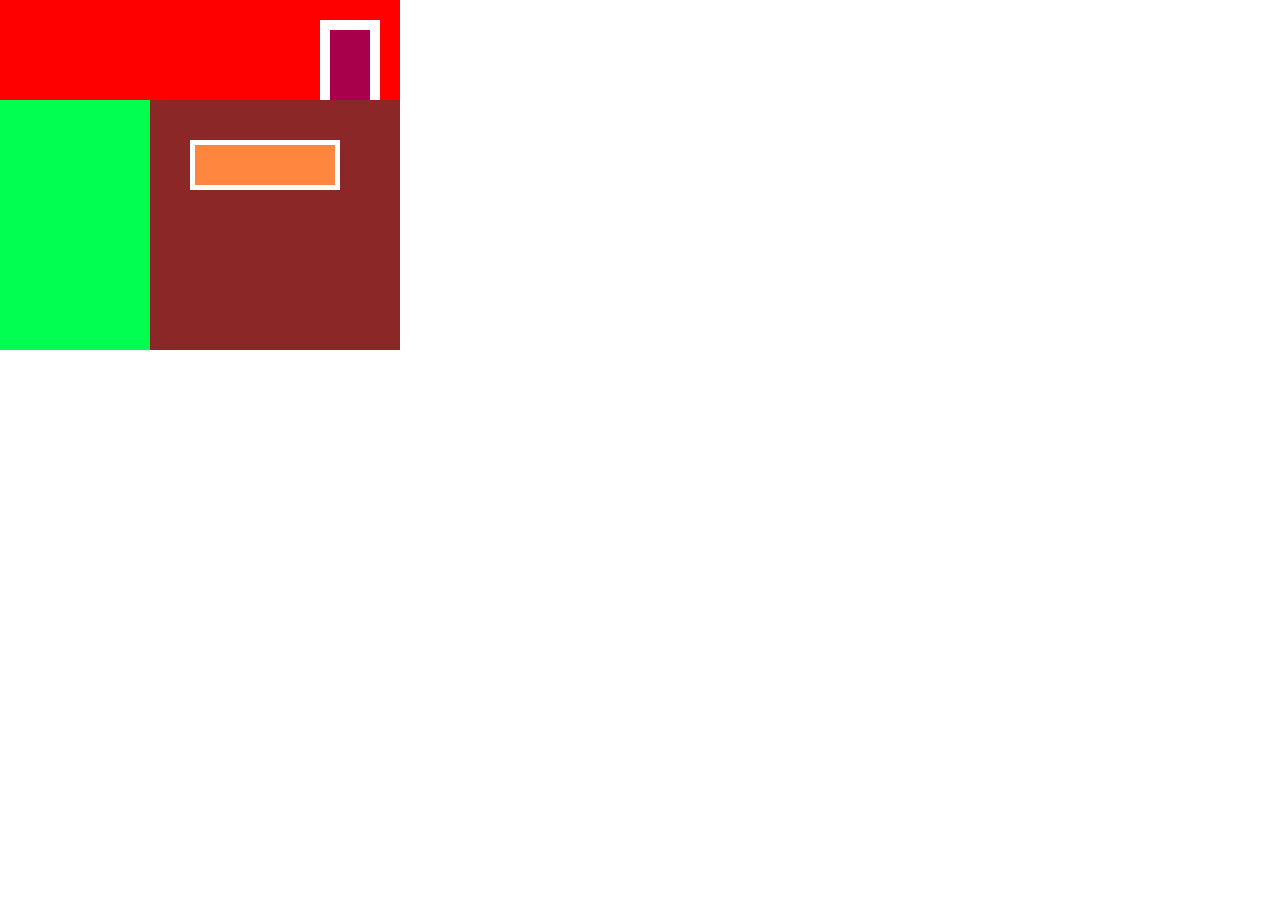
==== html-divpuzzle-three/index.html @ 6de7e360 "clearfixに修正。" ====
<!DOCTYPE html>
<html lang="en">
<head>
  <meta charset="UTF-8">
  <meta name="viewport" content="width=device-width, initial-scale=1.0">
  <title>DivPuzzle3</title>
  <link rel="stylesheet" href="./css/reset.css">
  <link rel="stylesheet" href="./css/style.css">
</head>
<body>
  <main>
    <div class="practice">
      <div class="practice-redBox">
        <div class="practice-redBox__whiteBox">
          <div class="practice-redBox__whiteBox-one"></div>
          <div class="practice-redBox__whiteBox-two"></div>
          <div class="practice-redBox__whiteBox-three"></div>
        </div>
      </div>
      <div class="practice-middle">
        <div class="practice-middle__greenBox"></div>
        <div class="practice-middle__brownBox">
          <div class="practice-middle__brownBox-orangeBox-one"></div>
          <div class="practice-middle__brownBox-orangeBox-two"></div>
          <div class="practice-middle__brownBox-orangeBox-three"></div>
        </div>
      </div>
      <div class="practice-yellowBox"></div>
    </div>
  </main>
</body>
---- html-divpuzzle-three/css/style.css ----
@charset "utf-8";
.practice{
  width:400px;
  height: 450px;
}
.practice-redBox{
  height: 100px;
  background-color: #ff0000;
  position: relative;
}
.practice-redBox__whiteBox{
  position:absolute;
  top:20px;
  right: 20px;
  padding: 10px;
  background-color: #ffffff;
}
.practice-redBox__whiteBox-one{
  width: 40px;
  height: 40px;
  background-color: #a9004b;
}
.practice-redBox__whiteBox-two{
  width: 40px;
  height: 40px;
  background-color: #a9004b;
}
.practice-redBox__whiteBox-three{
  width: 40px;
  height: 40px;
  background-color: #a9004b;
}
.practice-middle__greenBox{
  float: left;
  width: 150px;
  height: 250px;
  background-color: #00ff51;
}
.practice-middle__brownBox{
  width: 250px;
  height: 250px;
  background-color: #8c2727;
  float: left;
  position: relative;
}
.practice-middle__brownBox-orangeBox-one{
  position: absolute;
  top:40px;
  left: 40px;
  width: 140px;
  height: 40px;
  background-color: #ff863f;
  border: 5px solid #fff;
}
/* .practice-middle__brownBox::after{
  content: "";
  display: block;
  clear: both;
} */
.practice__yellow-box{
  height: 100px;
  background-color: #ffd000;
}
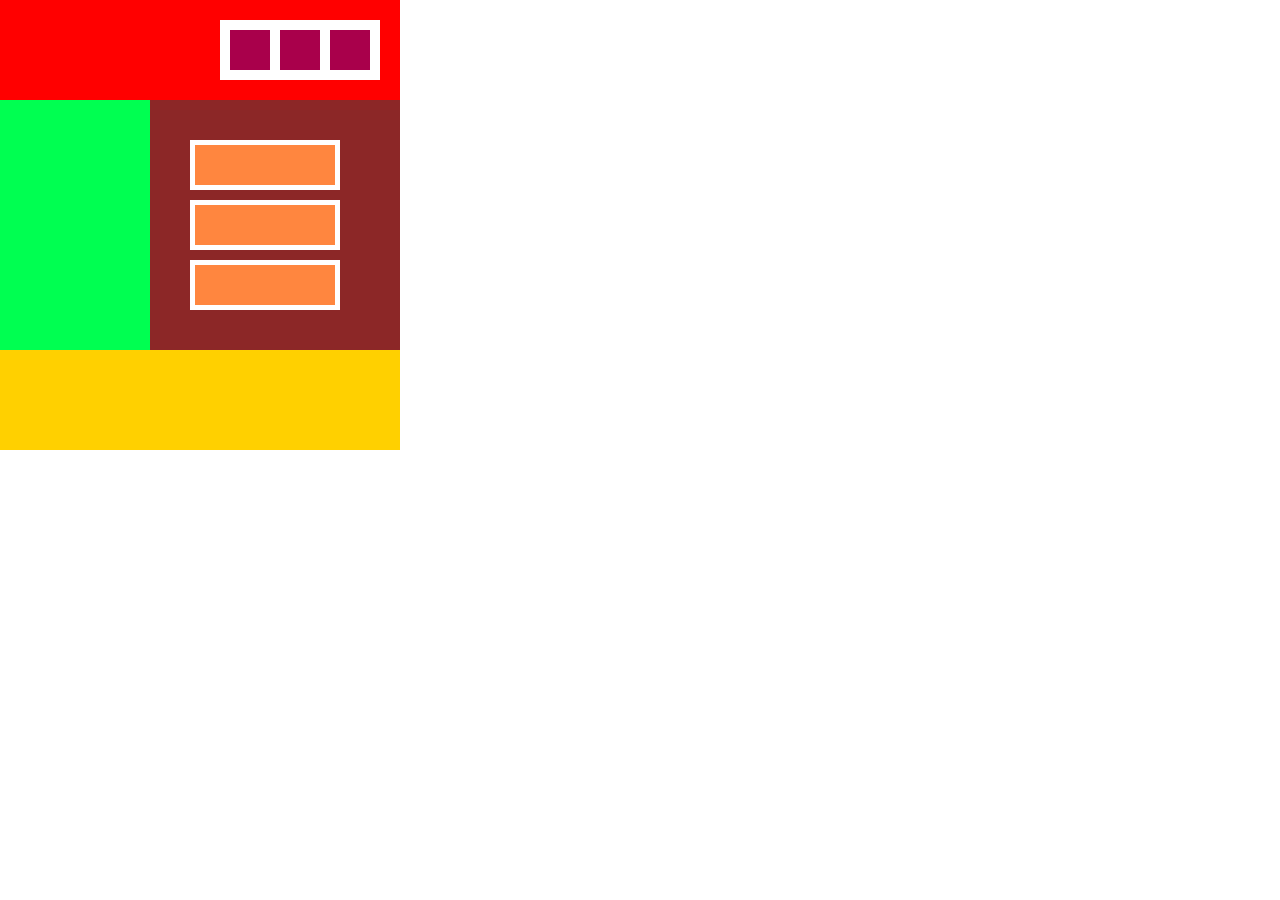
==== commit fea1f084: "第三部_HTMLとCSSの「DivPuzzle3」の課題になります。" ====
--- a/html-divpuzzle-three/index.html
+++ b/html-divpuzzle-three/index.html
@@ -17,7 +17,7 @@
           <div class="practice-redBox__whiteBox-three"></div>
         </div>
       </div>
-      <div class="practice-middle">
+      <div class="practice-middle  clearfix">
         <div class="practice-middle__greenBox"></div>
         <div class="practice-middle__brownBox">
           <div class="practice-middle__brownBox-orangeBox-one"></div>
--- a/html-divpuzzle-three/css/style.css
+++ b/html-divpuzzle-three/css/style.css
@@ -19,16 +19,21 @@
   width: 40px;
   height: 40px;
   background-color: #a9004b;
+  float: left;
+  margin-right: 10px;
 }
 .practice-redBox__whiteBox-two{
   width: 40px;
   height: 40px;
   background-color: #a9004b;
+  float: left;
 }
 .practice-redBox__whiteBox-three{
   width: 40px;
   height: 40px;
   background-color: #a9004b;
+  float: left;
+  margin-left: 10px;
 }
 .practice-middle__greenBox{
   float: left;
@@ -52,12 +57,30 @@
   background-color: #ff863f;
   border: 5px solid #fff;
 }
-/* .practice-middle__brownBox::after{
-  content: "";
+.practice-middle__brownBox-orangeBox-two{
+  position: absolute;
+  top:100px;
+  left: 40px;
+  width: 140px;
+  height: 40px;
+  background-color: #ff863f;
+  border: 5px solid #fff;
+}
+.practice-middle__brownBox-orangeBox-three{
+  position: absolute;
+  top:160px;
+  left: 40px;
+  width: 140px;
+  height: 40px;
+  background-color: #ff863f;
+  border: 5px solid #fff;
+}
+.clearfix::after{
+  content:"";
   display: block;
   clear: both;
-} */
-.practice__yellow-box{
+}
+.practice-yellowBox{
   height: 100px;
   background-color: #ffd000;
 }
